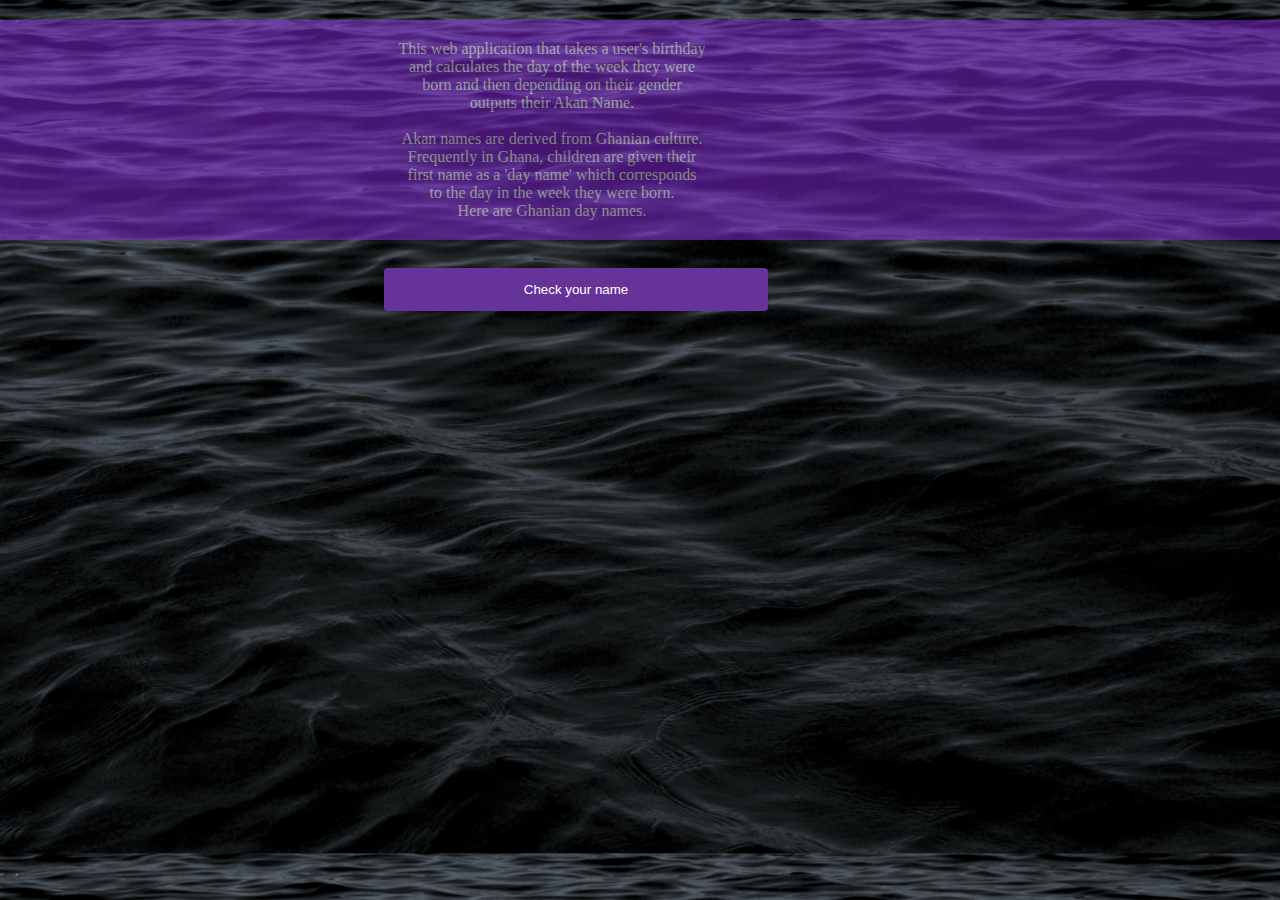
==== index.html @ 23561c37 "initial commit" ====
<!DOCTYPE html>
<html lang="en">
<head>
    <meta charset="UTF-8">
    <meta name="viewport" content="width=device-width, initial-scale=1.0">
    <link rel="stylesheet" href="./css/index.css">
    <title>Home-Name generor/Akam name</title>
</head>
<body>
    <div id="wrapper">
    <div id="container">
     This web application that takes a user's birthday<br>
    and calculates the day of the week they were<br>
    born and then depending on their gender<br>
    outputs their Akan Name. <br><br>

    Akan names are derived from Ghanian culture. <br>
    Frequently in Ghana, children are given their<br>
     first name as a 'day name' which corresponds<br>
      to the day in the week they were born.<br>
       Here are Ghanian day names.<br>
   
    </div>
    </div>
    <a href="form.html"><button>Check your name</button></a>
</body>
</html>
---- css/index.css ----
*{
    padding: 0%;
    margin: 0%;
    
}
body{
    background-image: url("../images/mike-yukhtenko-wfh8dDlNFOk-unsplash.jpg");
    background-size: cover;
    background-repeat: repeat-y;
    color: white;
}
#wrapper{
    background-color: blueviolet;
    opacity: 0.5;
}
#container{
    opacity: 1;
    font-size: bolder;
    padding: 20px;
    margin: 20px;
    width: 80%;
    text-align: center;
    font: bolder;
}

button{
    width: 100%;
    background-color: rebeccapurple;
    color: white;
    padding: 14px 20px;
    margin: 8px 0;
    border: none;
    border-radius: 4px;
    cursor: pointer;
    width: 30%;
    margin-left: 30% ;
  }
  
button:hover {
    border-radius: 50px;
    background: #55b9f3;
    box-shadow:  20px 20px 60px #489dcf, 
             -20px -20px 60px #62d5ff;
    
  
}
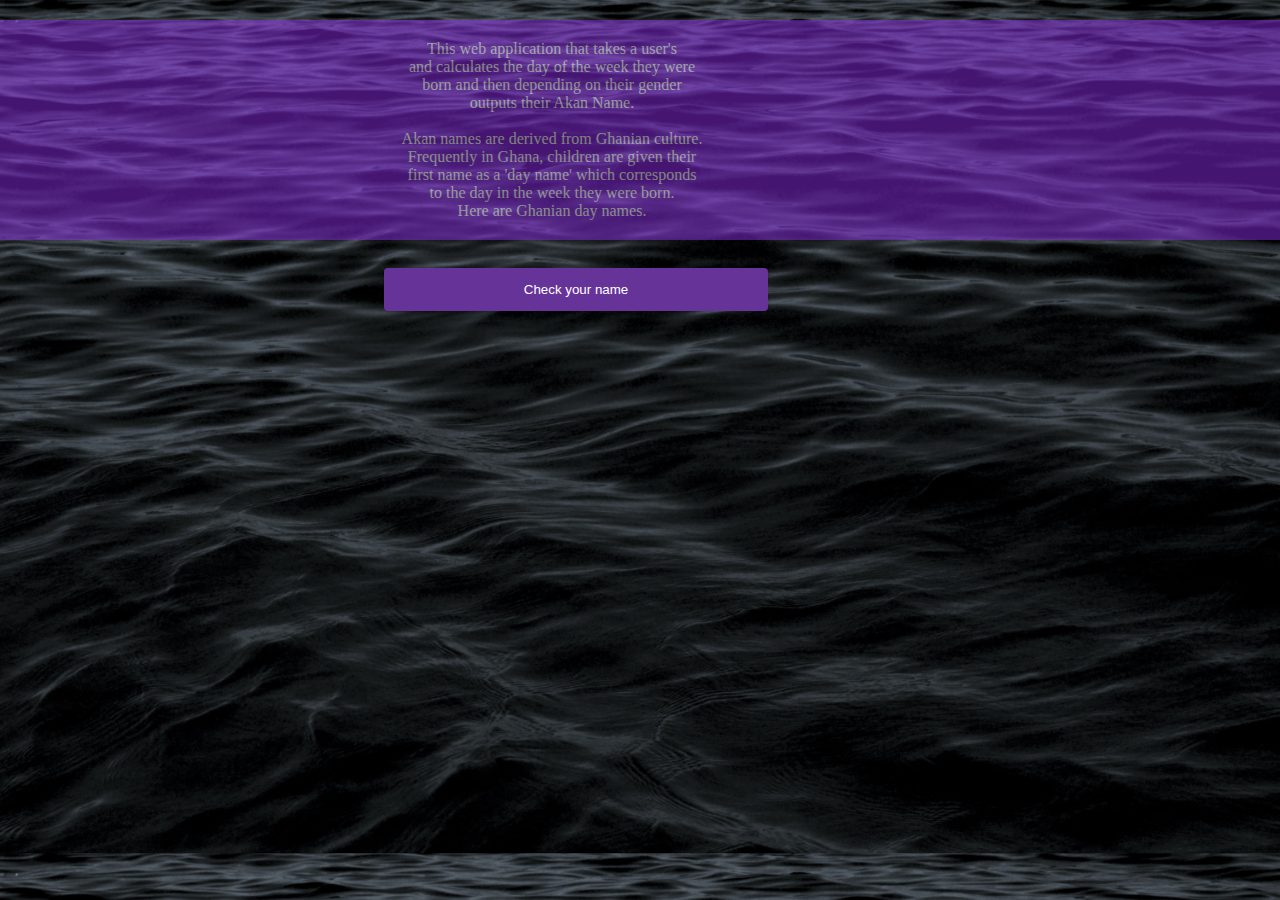
==== commit 79f89d2c: "CORRECTION" ====
--- a/index.html
+++ b/index.html
@@ -9,7 +9,7 @@
 <body>
     <div id="wrapper">
     <div id="container">
-     This web application that takes a user's birthday<br>
+     This web application that takes a user's <br>
     and calculates the day of the week they were<br>
     born and then depending on their gender<br>
     outputs their Akan Name. <br><br>
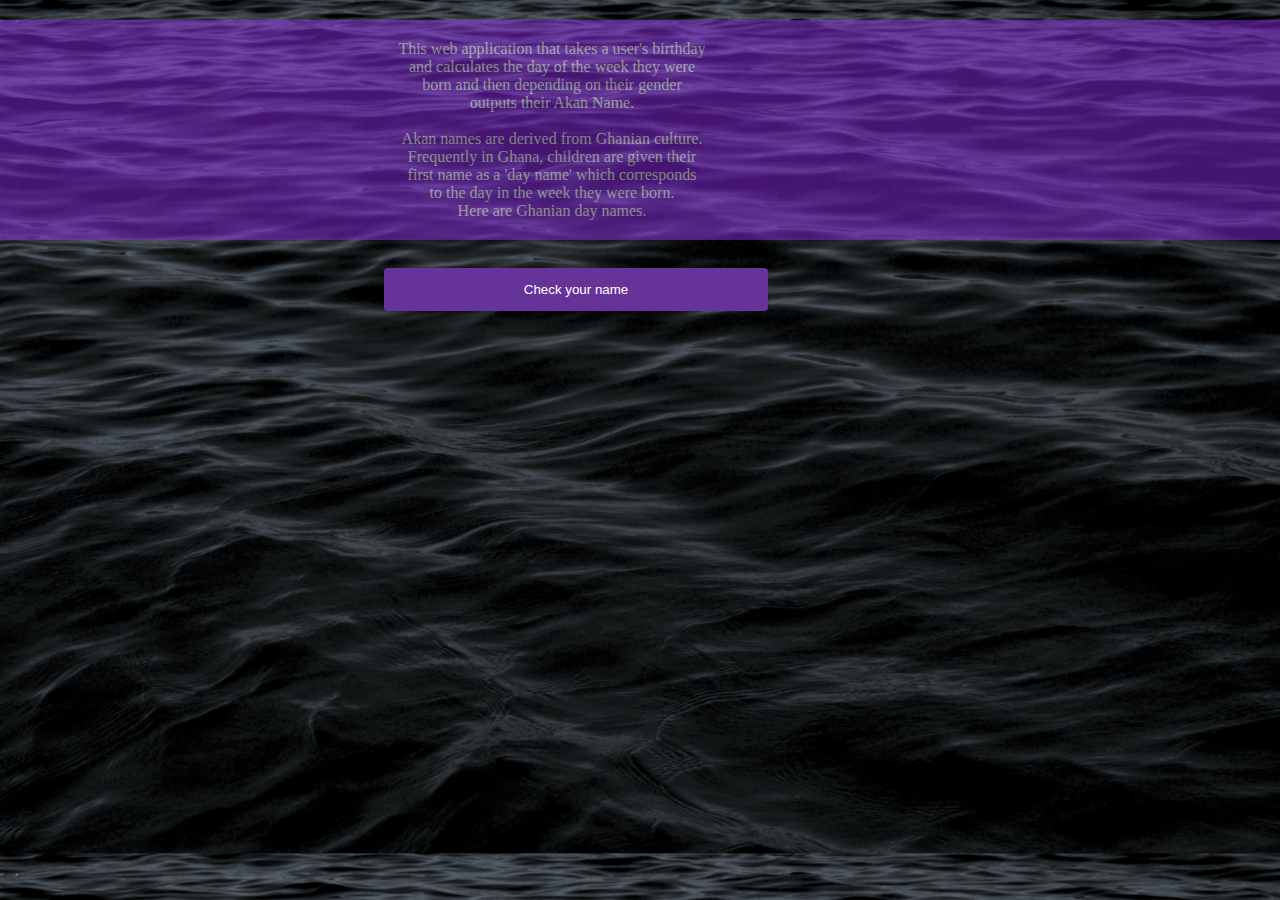
==== commit 53212fc9: "CORRECTION" ====
--- a/index.html
+++ b/index.html
@@ -9,7 +9,7 @@
 <body>
     <div id="wrapper">
     <div id="container">
-     This web application that takes a user's <br>
+     This web application that takes a user's birthday<br>
     and calculates the day of the week they were<br>
     born and then depending on their gender<br>
     outputs their Akan Name. <br><br>
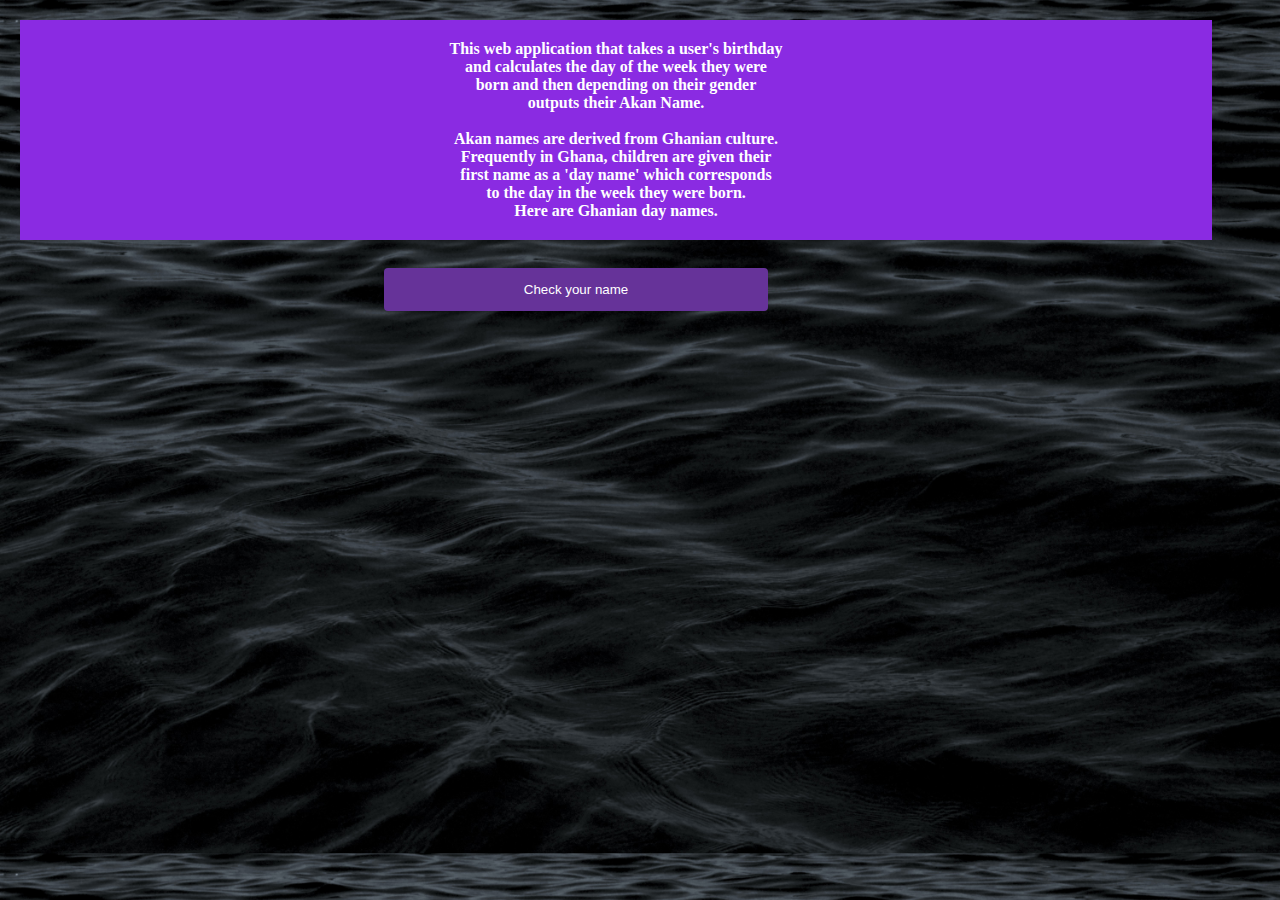
==== commit 6ef13401: "added files" ====
--- a/index.html
+++ b/index.html
@@ -9,6 +9,8 @@
 <body>
     <div id="wrapper">
     <div id="container">
+    
+
      This web application that takes a user's birthday<br>
     and calculates the day of the week they were<br>
     born and then depending on their gender<br>
@@ -19,9 +21,10 @@
      first name as a 'day name' which corresponds<br>
       to the day in the week they were born.<br>
        Here are Ghanian day names.<br>
-   
+    </div>
+
     </div>
     </div>
-    <a href="form.html"><button>Check your name</button></a>
+    <a href="./html/form.html"><button>Check your name</button></a>
 </body>
 </html>--- a/css/index.css
+++ b/css/index.css
@@ -8,19 +8,21 @@
     background-size: cover;
     background-repeat: repeat-y;
     color: white;
+
 }
-#wrapper{
+#container{
     background-color: blueviolet;
-    opacity: 0.5;
+    
 }
 #container{
     opacity: 1;
     font-size: bolder;
     padding: 20px;
     margin: 20px;
-    width: 80%;
+    width: 90%;
     text-align: center;
     font: bolder;
+    font-weight: bolder;
 }
 
 button{
